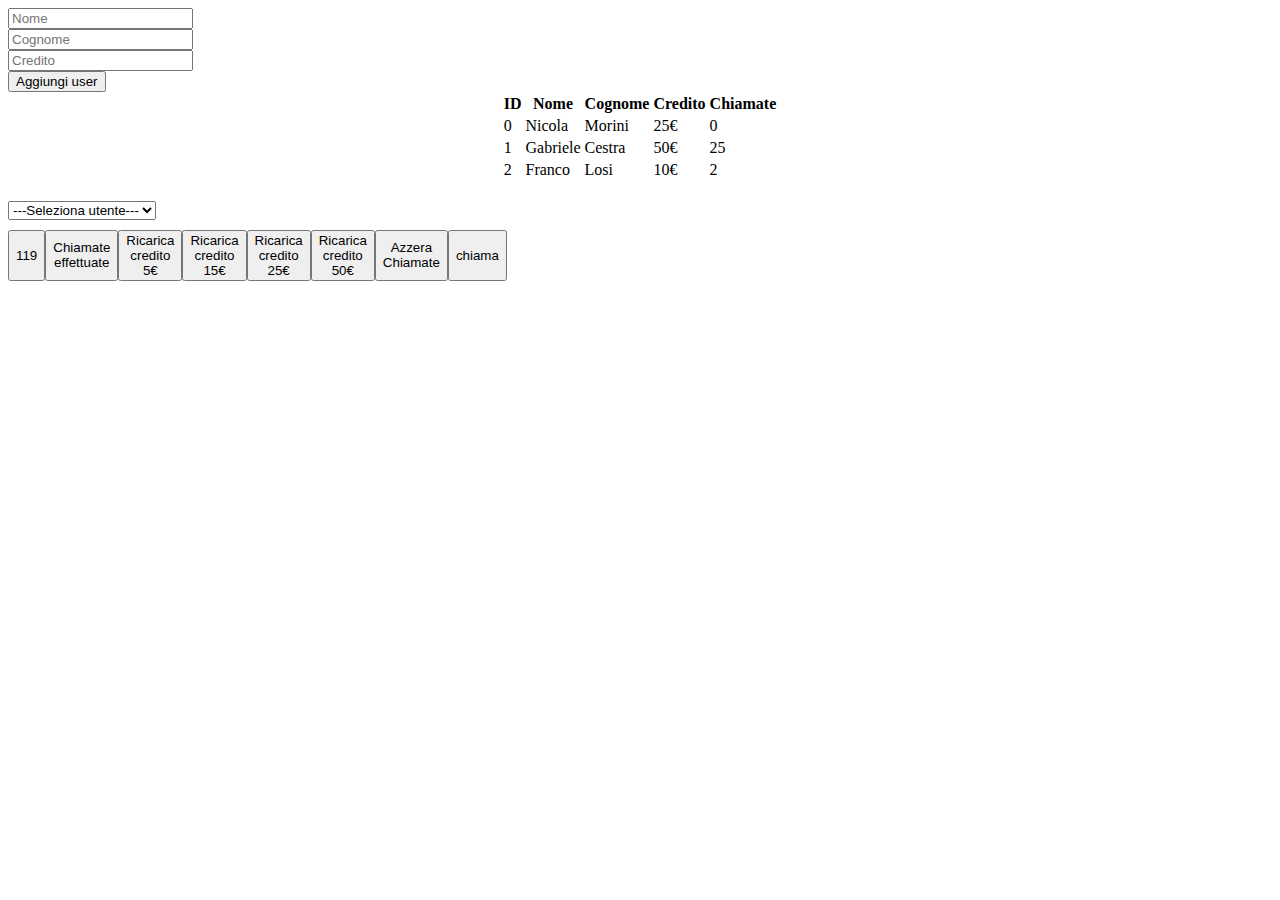
==== progetto-8 giusto/index.html @ 93c1183c "progetto8giusto" ====
<!DOCTYPE html>
<html lang="en">
    <head>
        <meta charset="UTF-8" />
        <meta http-equiv="X-UA-Compatible" content="IE=edge" />
        <meta name="viewport" content="width=device-width, initial-scale=1.0" />
       
        <link
            href="https://cdn.jsdelivr.net/npm/bootstrap@5.1.3/dist/css/bootstrap.min.css"
            rel="stylesheet"
            integrity="sha384-1BmE4kWBq78iYhFldvKuhfTAU6auU8tT94WrHftjDbrCEXSU1oBoqyl2QvZ6jIW3"
            crossorigin="anonymous"
        />
        <link rel="stylesheet" href="assets/css/style.css" />
    </head>
    <body>
        <div class="container">
            <div>
               
            </div>
            <div class="row">
                <div class="col-lg col-lg-8">
                    <nav id="banner" class="d-flex align-items-center mb-3">
                        
                    </nav>

                    <div class="row mb-3">
                        <div class="col-md">
                            <input type="text" class="form-control" placeholder="Nome" id="name" />
                        </div>
                        <div class="col-md">
                            <input type="text" class="form-control" placeholder="Cognome" id="surname" />
                        </div>
                        <div class="col-md">
                            <input type="number" class="form-control" min="0" placeholder="Credito" id="credit" />
                        </div>
                        <div class="col-md">
                            <input type="button" class="btn btn-success form-control" value="Aggiungi user" id="newUser" />
                        </div>
                    </div>

                    <div id="tableProduct">
                        <table class="table">
                            <thead>
                                <th scope="col">ID</th>
                                <th scope="col">Nome</th>
                                <th scope="col">Cognome</th>
                                <th scope="col">Credito</th>
                                <th scope="col">Chiamate</th>
                            </thead>
                            <tbody id="tb">
                               
                            </tbody>
                        </table>
                    </div>
                </div>

                <div class="row-cols-4 row-lg-4 bg-dark">
                    <h3></h3>
                    <div>
                        <select name="User" id="userSelector" class="form-control">
                            <option value="null">---Seleziona utente---</option>
                        </select>
                    </div>

                    <div id="divDisplay" class="mb-5">
                        <span id="display"></span>
                    </div>

                    <div class="flex-lg-row gap-4 gap-xxl-4 " style=" margin-bottom:30px ; width: 5em;"id="tester">
                        <button id="btn1" class="btn btn-info">119</button>
                        <button id="btn2" class="btn btn-info">Chiamate effettuate</button>
                        <button id="btn3" class="btn btn-light">Ricarica credito 5&euro;</button>
                        <button id="btn4" class="btn btn-light">Ricarica credito 15&euro;</button>
                        <button id="btn5" class="btn btn-light">Ricarica credito 25&euro;</button>
                        <button id="btn6" class="btn btn-light">Ricarica credito 50&euro;</button>
                        <button id="btn7" class="btn btn-danger">Azzera Chiamate</button>
                        <button id="btn8" class="btn btn-success">chiama</button>
                        
                    </div>
                    <div class="flex-column" id="closeCall">
                        <button class="btn btn-danger" id="callBtn">Termina Chiamata</button>
                    </div>
                </div>
            </div>
        </div>
        <script src="assets/js/script.js"></script>
    </body>
</html>
---- progetto-8 giusto/assets/css/style.css ----
h3 {
    color: white;
}
select {
    margin-bottom: 8px;
}
table {
    margin: auto;
}


#divDisplay {
    height: 10%;
    border-radius: 10px;
    border: white 1px solid;
    display: flex;
    align-items: center;
    justify-content: center;
    font-size: 2rem;
    color: white;
}
#tester {
    display: flex;
}
#closeCall {
    display: none;
}
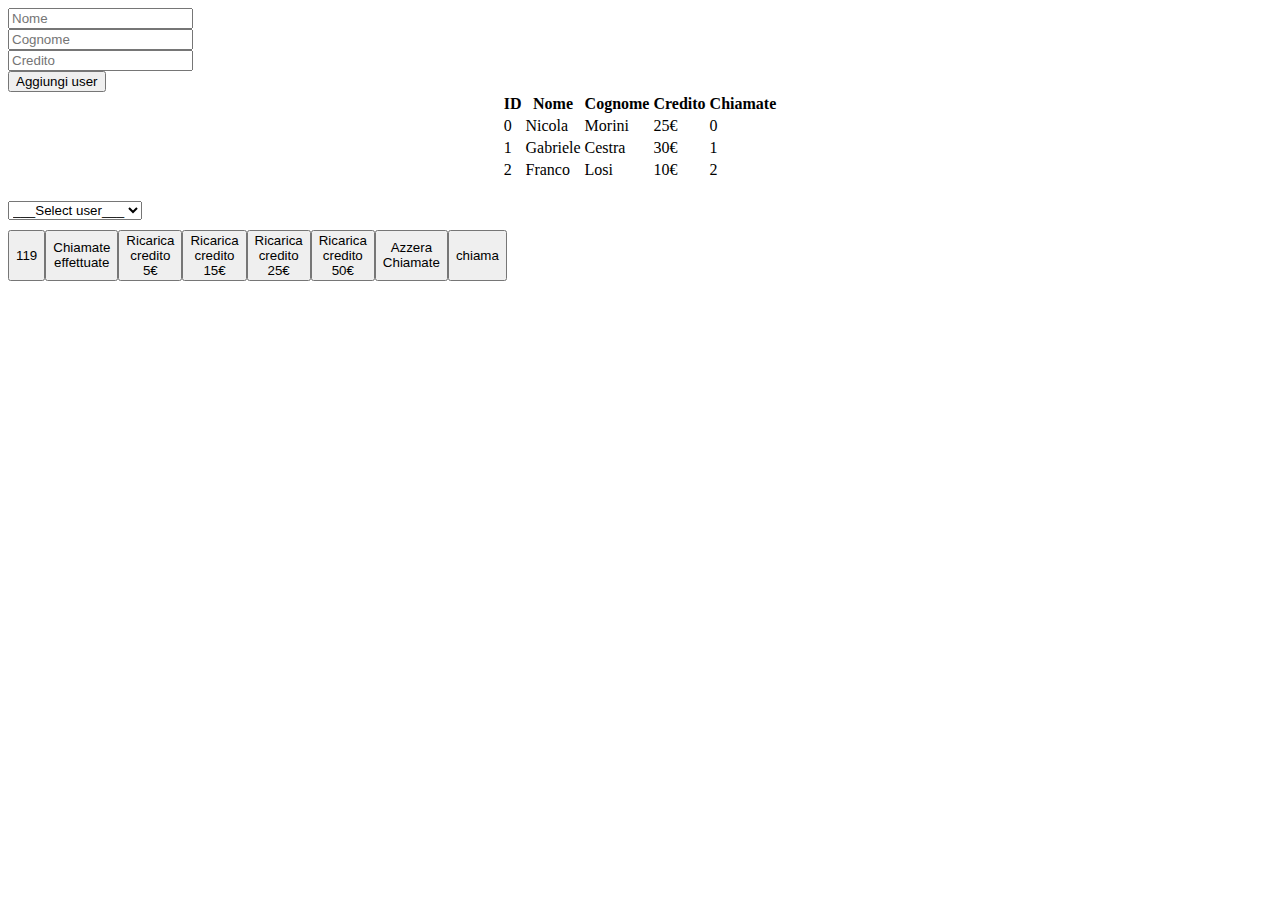
==== commit 1e1ef387: "corretto" ====
--- a/progetto-8 giusto/index.html
+++ b/progetto-8 giusto/index.html
@@ -59,7 +59,7 @@
                     <h3></h3>
                     <div>
                         <select name="User" id="userSelector" class="form-control">
-                            <option value="null">---Seleziona utente---</option>
+                            <option value="null">___Select user___</option>
                         </select>
                     </div>
 
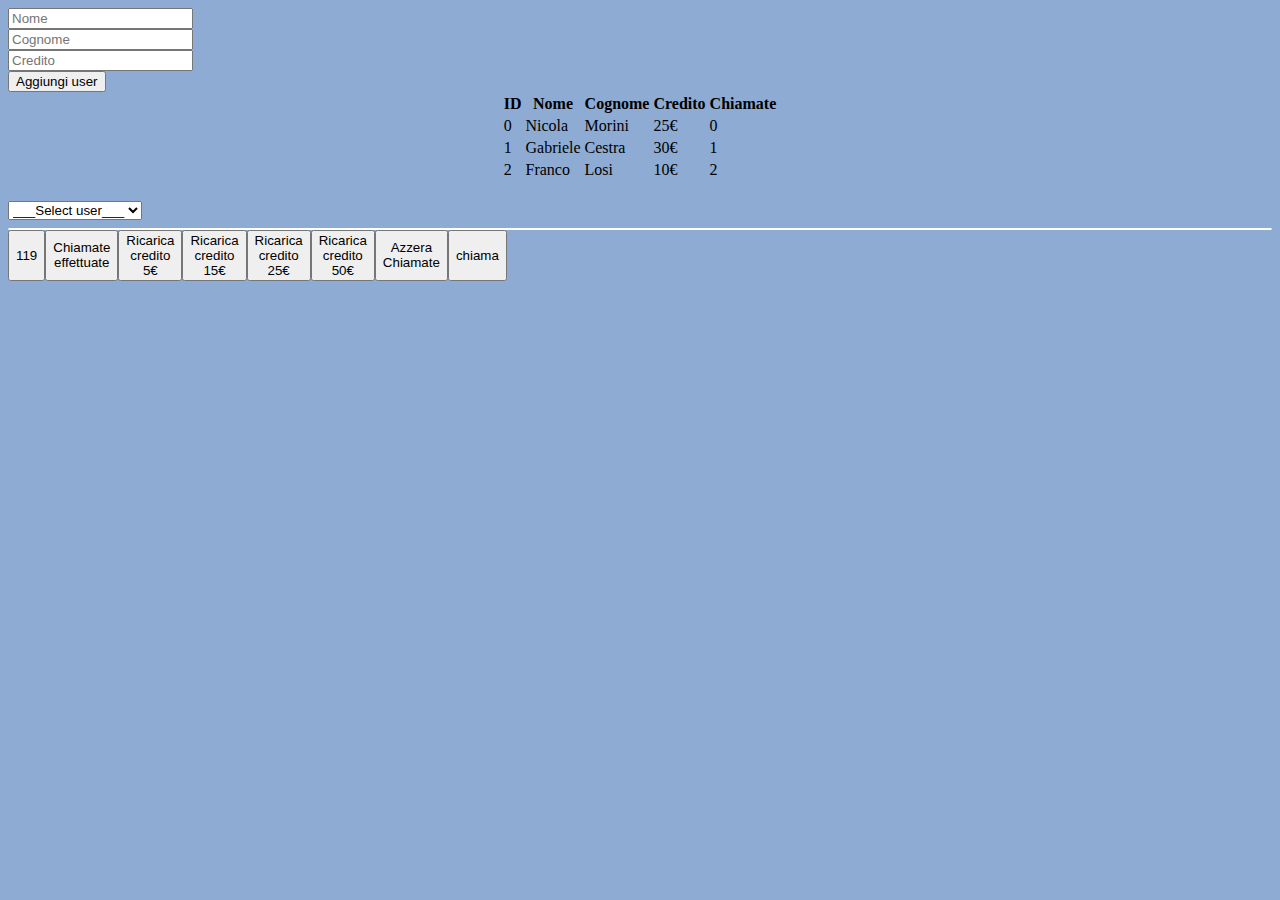
==== commit 38c5fda1: "corretto" ====
--- a/progetto-8 giusto/index.html
+++ b/progetto-8 giusto/index.html
@@ -55,7 +55,7 @@
                     </div>
                 </div>
 
-                <div class="row-cols-4 row-lg-4 bg-dark">
+                <div class="row-cols-4 row-lg-4 bg-gradient">
                     <h3></h3>
                     <div>
                         <select name="User" id="userSelector" class="form-control">
--- a/progetto-8 giusto/assets/css/style.css
+++ b/progetto-8 giusto/assets/css/style.css
@@ -1,3 +1,8 @@
+body{
+    background-color: rgb(141, 171, 211);
+}
+
+
 h3 {
     color: white;
 }
